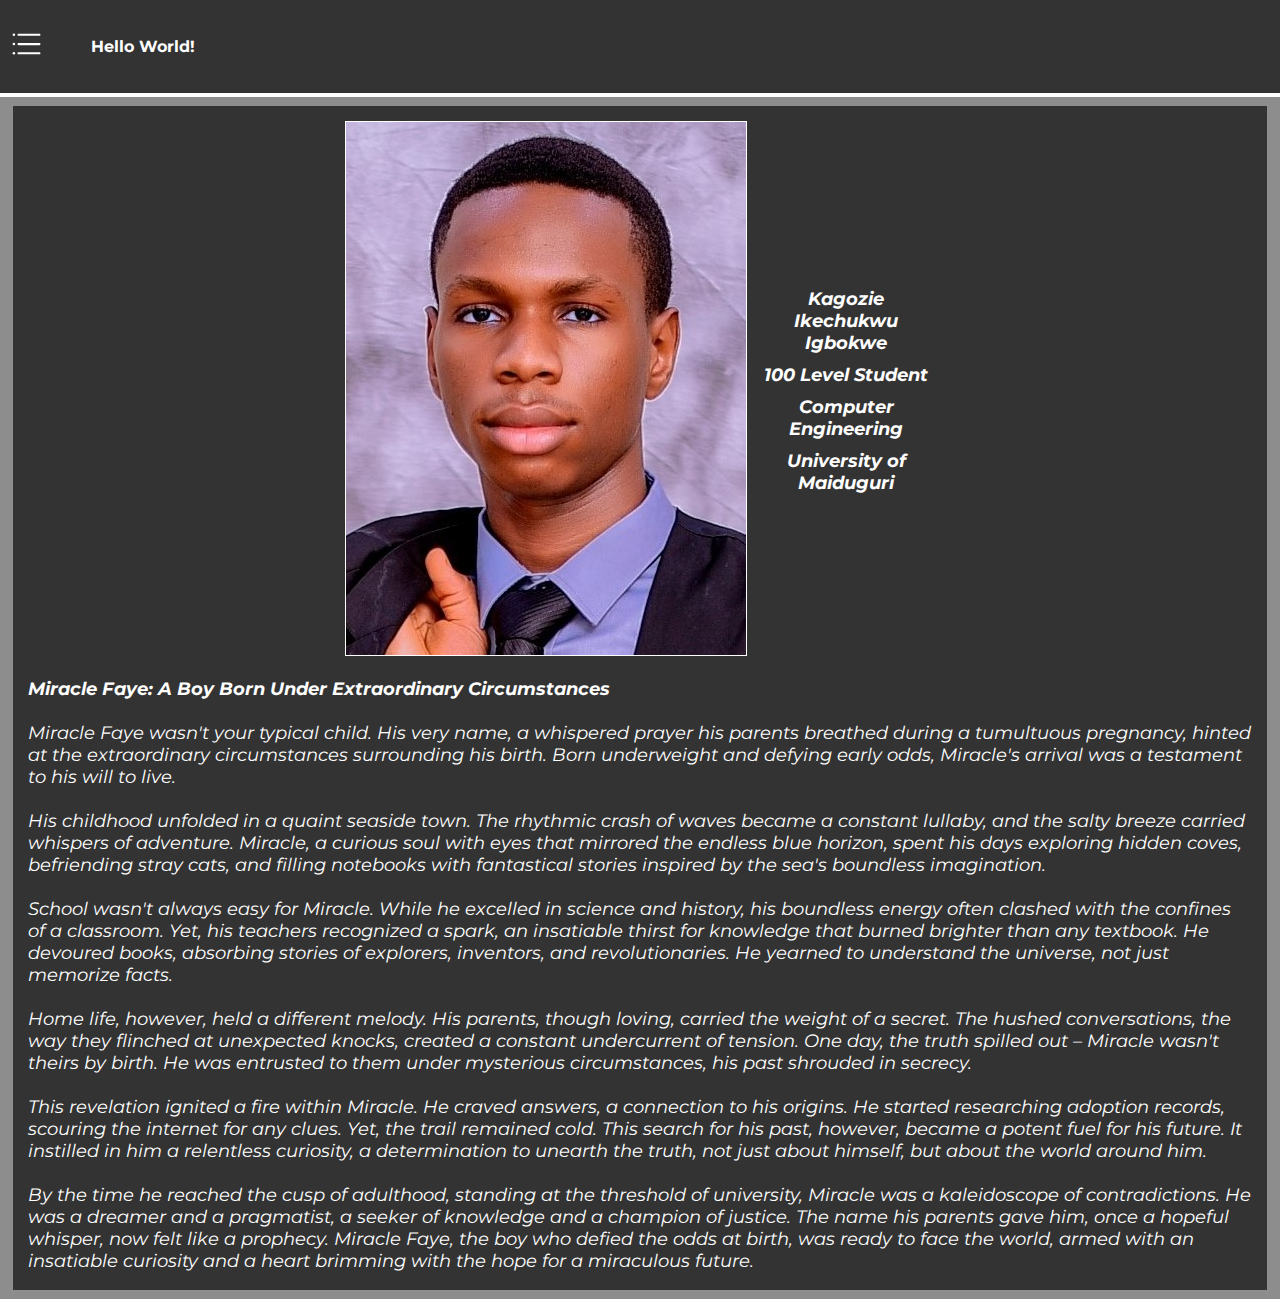
==== about.html @ 5e3a2e8a "commit" ====
<!DOCTYPE html>
<html lang="en">
    <head>
        <meta charset="UTF-8">
        <meta name="viewport" content="width=device-width, initial-scale=1.0">
        <title>About</title>
        <link rel="stylesheet" href="home.css"> 
    </head>
<body>

        <div id="overlay1"></div>

        <nav>
            <div class="nav-left">
    
                <div id="menubtn"><svg fill="#1C2033"  version="1.1" id="menubar1" xmlns="http://www.w3.org/2000/svg" xmlns:xlink="http://www.w3.org/1999/xlink" x="0px"
	 y="0px" viewBox="0 0 64 64" style="enable-background:new 0 0 64 64;" xml:space="preserve">
<g>
	<path d="M16.1,14.5h44.5c1.2,0,2.3-1,2.3-2.3s-1-2.3-2.3-2.3H16.1c-1.2,0-2.3,1-2.3,2.3S14.8,14.5,16.1,14.5z"/>
	<path d="M60.5,29.8H16.1c-1.2,0-2.3,1-2.3,2.3c0,1.2,1,2.3,2.3,2.3h44.5c1.2,0,2.3-1,2.3-2.3C62.8,30.8,61.8,29.8,60.5,29.8z"/>
	<path d="M60.5,49.5H16.1c-1.2,0-2.3,1-2.3,2.3s1,2.3,2.3,2.3h44.5c1.2,0,2.3-1,2.3-2.3S61.8,49.5,60.5,49.5z"/>
	<circle cx="6.2" cy="12.2" r="2.7"/>
	<circle cx="6.2" cy="32" r="2.7"/>
	<circle cx="6.2" cy="51.8" r="2.7"/>
</g>
                </svg></div>
                <ul>
                    <li><p>Hello World!</p></li>
                </ul>

            </div>
        </nav>

        <div id="overlay"></div>




        <div class="content">

            <div class="left">

            <div class="right">
                <img src="rightpic.jpg" class="rightpic">
                <div>
                <p>Kagozie Ikechukwu Igbokwe</p>
                <p>100 Level Student</p>
                <p>Computer Engineering</p>
                <p>University of Maiduguri</p>
                </div>

            </div>
                    <div>
                        <p><b>Miracle Faye: A Boy Born Under Extraordinary Circumstances</b>
                        <br>
                        <br>
                        Miracle Faye wasn't your typical child. His very name, a whispered prayer his parents breathed during a tumultuous pregnancy, hinted at the extraordinary circumstances surrounding his birth. Born underweight and defying early odds, Miracle's arrival was a testament to his will to live.
                        <br>
                        <br>
                        His childhood unfolded in a quaint seaside town. The rhythmic crash of waves became a constant lullaby, and the salty breeze carried whispers of adventure. Miracle, a curious soul with eyes that mirrored the endless blue horizon, spent his days exploring hidden coves, befriending stray cats, and filling notebooks with fantastical stories inspired by the sea's boundless imagination.
                        <br>
                        <br>
                        School wasn't always easy for Miracle. While he excelled in science and history, his boundless energy often clashed with the confines of a classroom. Yet, his teachers recognized a spark, an insatiable thirst for knowledge that burned brighter than any textbook. He devoured books, absorbing stories of explorers, inventors, and revolutionaries. He yearned to understand the universe, not just memorize facts.
                        <br>
                        <br>
                        Home life, however, held a different melody. His parents, though loving, carried the weight of a secret. The hushed conversations, the way they flinched at unexpected knocks, created a constant undercurrent of tension. One day, the truth spilled out – Miracle wasn't theirs by birth. He was entrusted to them under mysterious circumstances, his past shrouded in secrecy.
                        <br>
                        <br>
                        This revelation ignited a fire within Miracle. He craved answers, a connection to his origins. He started researching adoption records, scouring the internet for any clues. Yet, the trail remained cold. This search for his past, however, became a potent fuel for his future. It instilled in him a relentless curiosity, a determination to unearth the truth, not just about himself, but about the world around him.
                        <br>
                        <br>
                        By the time he reached the cusp of adulthood, standing at the threshold of university, Miracle was a kaleidoscope of contradictions. He was a dreamer and a pragmatist, a seeker of knowledge and a champion of justice. The name his parents gave him, once a hopeful whisper, now felt like a prophecy. Miracle Faye, the boy who defied the odds at birth, was ready to face the world, armed with an insatiable curiosity and a heart brimming with the hope for a miraculous future.</p>
            
                    </div>

        </div>




        <div id="sidebar">
            <div class="sidebar-container">
                <div id="side1">
                    <a href="#" class="sidebar-itempic"><img src="me.jpg" class="icon"><div>Kagozie .I.<br>Igbokwe</div></a>
                      <a href="home.html" class="sidebaritem1">
                     <svg fill="#1C2033" version="1.1" id="menubar" xmlns="http://www.w3.org/2000/svg" xmlns:xlink="http://www.w3.org/1999/xlink" x="0px"
                y="0px" viewBox="0 0 64 64" style="enable-background:new 0 0 64 64;" xml:space="preserve">
           <g>
               <path d="M56.4,62.3H43.3c-3.2,0-5.9-2.6-5.9-5.9V45.8c0-0.8-0.6-1.4-1.4-1.4h-8c-0.8,0-1.4,0.6-1.4,1.4v10.6c0,3.3-2.6,5.9-5.9,5.9
                   H7.6c-3.2,0-5.9-2.6-5.9-5.9V22.7c0-1.7,0.8-3.2,2.2-4.1L29.4,2.5c1.6-1,3.6-1,5.1,0L60,18.7c1.4,0.9,2.2,2.4,2.2,4.1v33.6
                   C62.3,59.6,59.6,62.3,56.4,62.3z M28,39.9h8c3.3,0,5.9,2.6,5.9,5.9v10.6c0,0.8,0.6,1.4,1.4,1.4h13.1c0.8,0,1.4-0.6,1.4-1.4V22.7
                   c0-0.1-0.1-0.2-0.1-0.3L32.1,6.3c-0.1-0.1-0.2-0.1-0.3,0L6.4,22.4c-0.1,0.1-0.2,0.2-0.2,0.3v33.7c0,0.8,0.6,1.4,1.4,1.4h13.1
                   c0.8,0,1.4-0.6,1.4-1.4V45.8C22.1,42.6,24.7,39.9,28,39.9z"/>
           </g>
                        </svg>
                     <div>HOME</div>
                    </a>
                </div>


                <div id="side2">
                    <a href="about.html" class="sidebaritem">
                        <svg fill="#1C2033"  version="1.1" id="menubar" xmlns="http://www.w3.org/2000/svg" xmlns:xlink="http://www.w3.org/1999/xlink" x="0px"
            y="0px" viewBox="0 0 64 64" style="enable-background:new 0 0 64 64;" xml:space="preserve">
       <g>
           <path d="M32,0.8C14.8,0.8,0.8,14.8,0.8,32s14,31.3,31.3,31.3s31.3-14,31.3-31.3S49.2,0.8,32,0.8z M32,58.8
               c-14.8,0-26.8-12-26.8-26.8S17.3,5.3,32,5.3s26.8,12,26.8,26.8S46.8,58.8,32,58.8z"/>
           <path d="M43.7,43H20.3c-1.2,0-2.3,1-2.3,2.3s1,2.3,2.3,2.3h23.3c1.2,0,2.3-1,2.3-2.3S44.9,43,43.7,43z"/>
           <path d="M28.9,21.5c0-1.2-1-2.3-2.3-2.3h-10c-1.2,0-2.3,1-2.3,2.3s1,2.3,2.3,2.3h10C27.9,23.8,28.9,22.7,28.9,21.5z"/>
           <path d="M47.3,19.3h-10c-1.2,0-2.3,1-2.3,2.3s1,2.3,2.3,2.3h10c1.2,0,2.3-1,2.3-2.3S48.6,19.3,47.3,19.3z"/>
       </g>
                        </svg>
                        <div>ABOUT</div>
                    </a>
                </div>

            
                <div id="side3">
                     <a href="contact.html" class="sidebaritem">
                        <svg fill="#1C2033" version="1.1" id="menubar" xmlns="http://www.w3.org/2000/svg" xmlns:xlink="http://www.w3.org/1999/xlink" x="0px" y="0px"
            viewBox="0 0 64 64" style="enable-background:new 0 0 64 64;" xml:space="preserve">
       <path d="M52,7.1L33.9,2c-1.3-0.4-2.7-0.4-4,0L12,7.1C8.8,8,6.6,10.9,6.6,14.2v14.6c0,14.6,8.9,27.5,22.8,33c0.8,0.3,1.7,0.5,2.6,0.5
           c0.9,0,1.8-0.2,2.6-0.5c13.8-5.5,22.7-18.4,22.7-33V14.2C57.4,10.9,55.2,8,52,7.1z M52.9,28.8c0,12.7-7.8,24-19.9,28.8
           c-0.6,0.2-1.3,0.2-1.9,0c-12.1-4.8-19.9-16.1-19.9-28.8V14.2c0-1.3,0.9-2.4,2.1-2.8l17.9-5c0.3-0.1,0.5-0.1,0.8-0.1
           c0.3,0,0.5,0,0.8,0.1l18.1,5.1c1.2,0.3,2.1,1.5,2.1,2.8V28.8z"/>
                        </svg>
                       <div>CONTACT</div>
                    </a>
                </div>


        </div>
    </div>
    </div>

    <script src="home.js"> </script>
</body>    
</html>
---- home.css ----
@import url('https://fonts.googleapis.com/css2?family=Montserrat:ital,wght@0,100..900;1,100..900&display=swap');

html {
    font-family: "Montserrat", sans-serif;
}

body {
    margin: 0;
    background-color: #8d8d8d;
}


#menubar1 {
    outline: none;
    fill: rgb(255, 255, 255);
    height: 30px;
    width: 30px;
    cursor: pointer;
    margin: 10px;
    z-index: 2;
}

#menubar {
    fill: white;
    height: 20px;
    width: 20px;
    margin: 10px;
}

#sidebar {
    width: 0px;
    height: 100vh;
    background-color:rgb(17, 17, 17);
    position: fixed;
    top: 0;
    left: 0;
    z-index: 2;
    overflow: hidden;
    transition: all 0.2s ease;
    white-space: nowrap;
    border-top-right-radius: 1rem;
}

.sidebaritem{
    text-decoration: none;   
    color: white;
    display: flex;
    padding: 5px;
    align-items: center;
    cursor: pointer;
    transition: transform 0.2s ease-in-out;
}

.sidebaritem1{
    text-decoration: none;   
    color: white;
    display: flex;
    padding: 5px;
    align-items: center;
    cursor: pointer;
    transition: transform 0.2s ease-in-out;
    background-color:rgb(0, 0, 0);
    border-radius: 1rem;
}

.sidebaritem1:hover {
    border-radius: 1rem;
    align-items: center;
    padding: 5px;
    background-color:rgb(0, 0, 0);
    transform: scale(1.1);
}

.sidebaritem1:focus {
    transform: scale(1);
}


.sidebaritem > div {
    padding: 0 5px;
}

.sidebaritem svg{
    flex-shrink: 0;
}

.sidebaritem:hover {
    border-radius: 1rem;
    align-items: center;
    padding: 5px;
    background-color:rgb(0, 0, 0);
    transform: scale(1.1);
}

.sidebaritem:focus {
    transform: scale(1);
}

.sidebar-container {
    width: 90%;
    padding-top: 5%;
    padding-left: 5%;
    padding-right: 5%;
}

#overlay {
    width: 100vw;
    height: 100vh;
    background-color: rgba(0, 0, 0, 0.596);
    position: fixed;
    top: 0;
    left: 0;
    z-index: 1;
    display: none;
}

nav {
    height: 10vh;
    background-color: rgb(51, 51, 51);
    display: flex;
    align-items: center;
    justify-content: space-between;
    padding: 0.1% 0.1%;
    border-bottom: 0.5vh solid rgb(255, 255, 255);
    position: sticky;
    top: 0;
}

.nav-left{
    width: 100vw;
    text-align: center;
    display: flex;
    align-items: center;
}

.nav-left > div {
    cursor: pointer;
    padding: 0 px;
    z-index: 105;
}

.nav-left > div:hover {
    transform: scale(0.9);
    cursor: pointer;
    background: #292929;
    border-radius: 5rem;
}

.nav-left > div:focus {
    transform: scale(0.9);
}

.nav-left ul li {
    font-weight: bold;
    color: white;
    list-style: none;
    display: inline-block;
}

.icon {
    border: 1px solid white;
    border-radius: 100%;
    height: 60px;
    width: 60px;
    transition: transform 0.2s ease-in-out;
}

.sidebar-itempic{
    margin-bottom: 15px;
    flex-shrink: 0;
    overflow: hidden;
    white-space: nowrap;
    padding: 5px;
    text-decoration: none;   
    color: white;
    display: flex;
    padding: 5px;
    align-items: center;
    justify-items: center;
    cursor: pointer;
}

.sidebar-itempic > div {
    padding: 0 8px;
    font-weight: bold;
}

.content {
    background-color: rgb(51, 51, 51);
    justify-content: center;
    display: flex;
    margin: 1vh 1vw;
}

.right {
    display: flex;
    align-items: center;
    justify-content: center;
    width: auto;
    height: auto;
    margin: 0 25vw;
    height: auto;
    border-radius: 1rem;
    border: 2px solid rgb(51, 51, 51);
}

.right p {
    color: rgb(0, 0, 0);
    text-align: center;
    margin: 10px;
    font-weight: bold;
    font-style: italic;
}

.rightpic{
    justify-content: center;
    align-self: center;
    margin: 5px;
    margin-bottom: 10px;
    border: 1px solid white;
    height: auto;
    width: auto;
}

.left {
    width: 100vw;
    border-radius: 1rem;
    border-radius: 1rem;
    padding: 8px 5px;
}

.left  p {
    font-size: 18px;
    color: rgb(255, 255, 255);
    margin: 10px;
    font-style: italic;

}
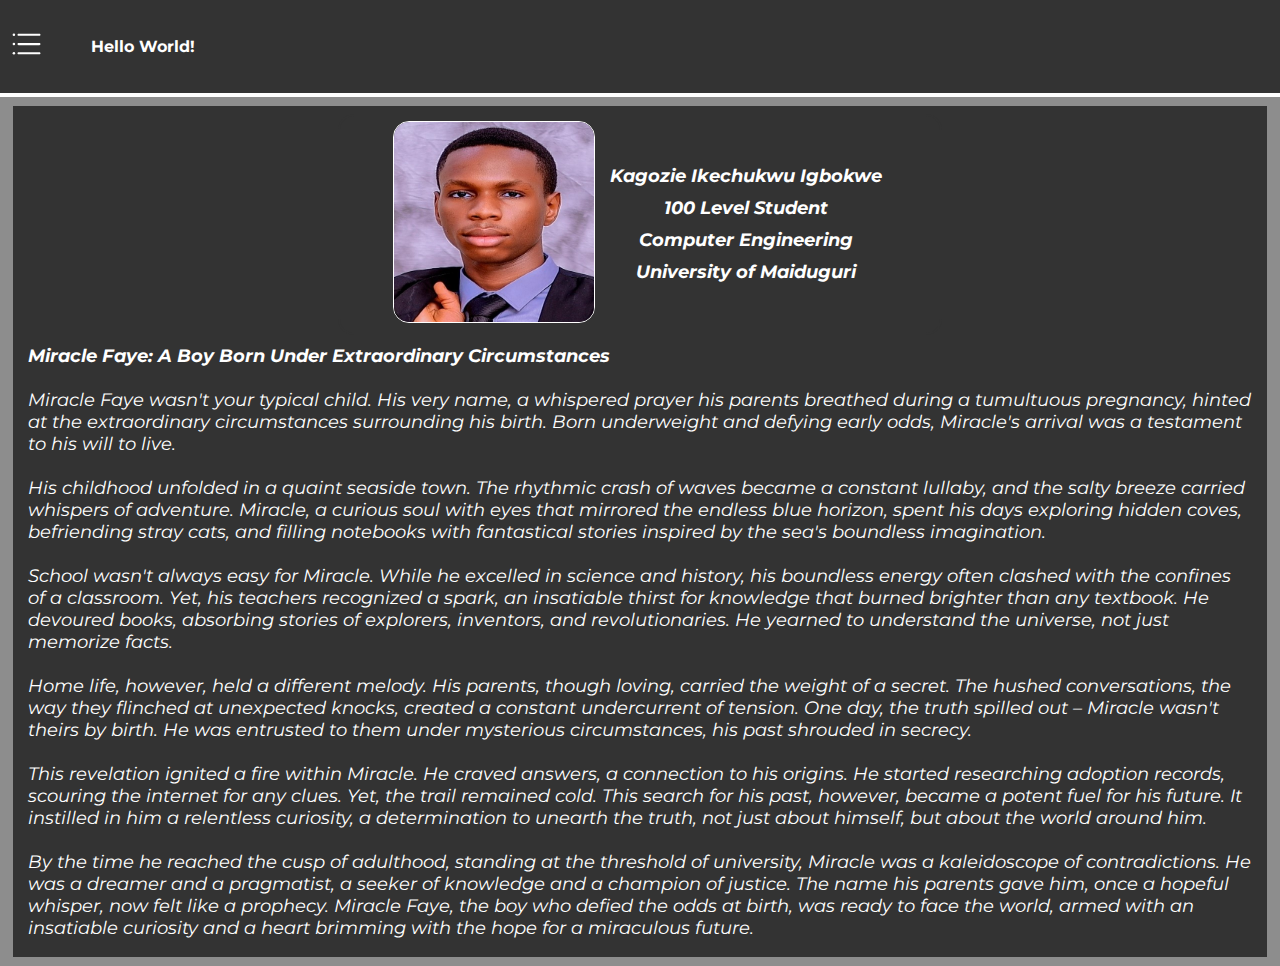
==== commit 8464cb5b: "commit" ====
--- a/about.html
+++ b/about.html
@@ -82,7 +82,7 @@
             <div class="sidebar-container">
                 <div id="side1">
                     <a href="#" class="sidebar-itempic"><img src="me.jpg" class="icon"><div>Kagozie .I.<br>Igbokwe</div></a>
-                      <a href="home.html" class="sidebaritem1">
+                      <a href="home.html" class="sidebaritem">
                      <svg fill="#1C2033" version="1.1" id="menubar" xmlns="http://www.w3.org/2000/svg" xmlns:xlink="http://www.w3.org/1999/xlink" x="0px"
                 y="0px" viewBox="0 0 64 64" style="enable-background:new 0 0 64 64;" xml:space="preserve">
            <g>
@@ -99,7 +99,7 @@
 
 
                 <div id="side2">
-                    <a href="about.html" class="sidebaritem">
+                    <a href="about.html" class="sidebaritem1">
                         <svg fill="#1C2033"  version="1.1" id="menubar" xmlns="http://www.w3.org/2000/svg" xmlns:xlink="http://www.w3.org/1999/xlink" x="0px"
             y="0px" viewBox="0 0 64 64" style="enable-background:new 0 0 64 64;" xml:space="preserve">
        <g>
--- a/home.css
+++ b/home.css
@@ -218,8 +218,9 @@
     margin: 5px;
     margin-bottom: 10px;
     border: 1px solid white;
-    height: auto;
-    width: auto;
+    height: 200px;
+    width: 200px;
+    border-radius: 1rem;
 }
 
 .left {
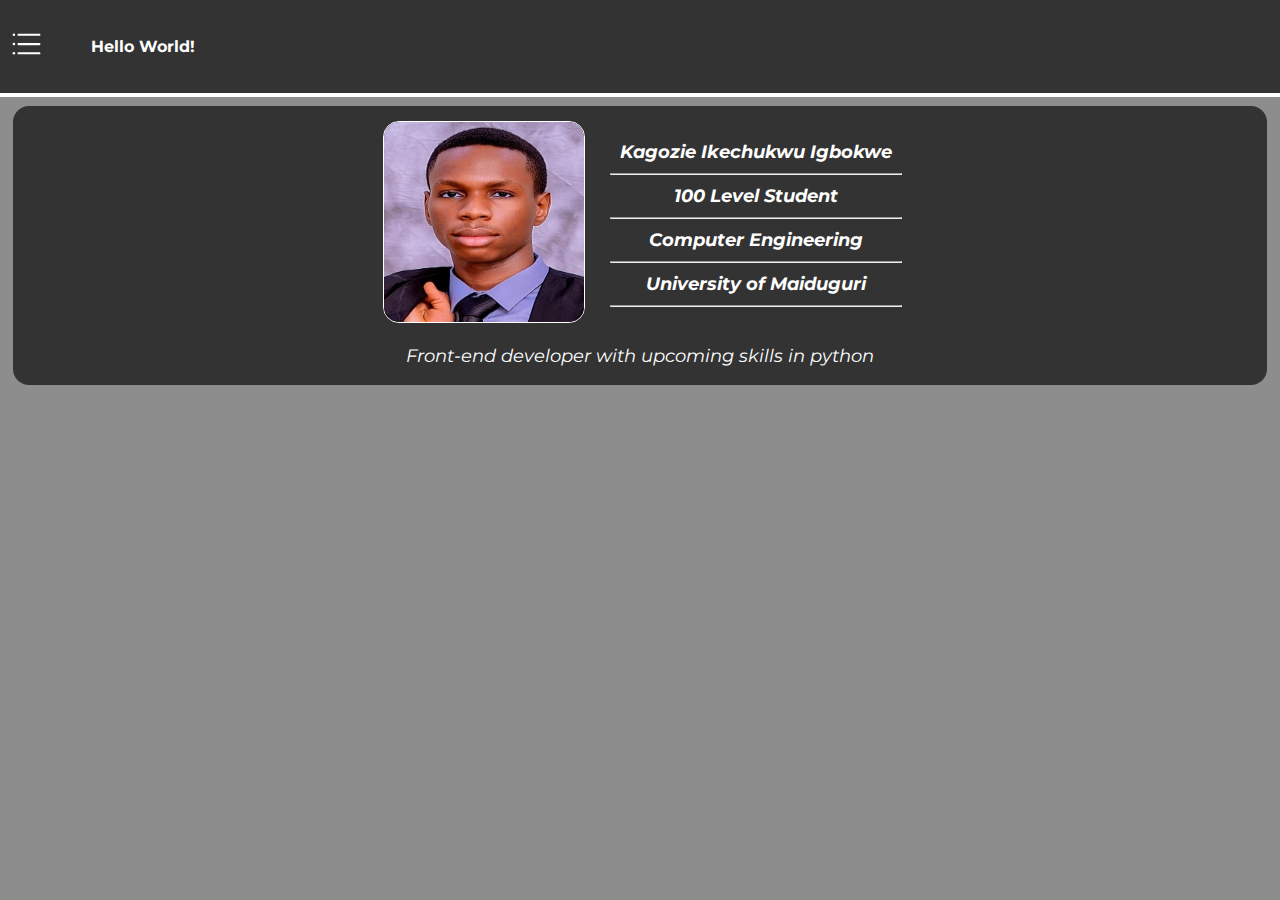
==== commit 9920fc8d: "commit" ====
--- a/about.html
+++ b/about.html
@@ -43,33 +43,15 @@
             <div class="right">
                 <img src="rightpic.jpg" class="rightpic">
                 <div>
-                <p>Kagozie Ikechukwu Igbokwe</p>
-                <p>100 Level Student</p>
-                <p>Computer Engineering</p>
-                <p>University of Maiduguri</p>
+                <p>Kagozie Ikechukwu Igbokwe<hr></p>
+                <p>100 Level Student<hr></p>
+                <p>Computer Engineering<hr></p>
+                <p>University of Maiduguri<hr></p>
                 </div>
 
             </div>
                     <div>
-                        <p><b>Miracle Faye: A Boy Born Under Extraordinary Circumstances</b>
-                        <br>
-                        <br>
-                        Miracle Faye wasn't your typical child. His very name, a whispered prayer his parents breathed during a tumultuous pregnancy, hinted at the extraordinary circumstances surrounding his birth. Born underweight and defying early odds, Miracle's arrival was a testament to his will to live.
-                        <br>
-                        <br>
-                        His childhood unfolded in a quaint seaside town. The rhythmic crash of waves became a constant lullaby, and the salty breeze carried whispers of adventure. Miracle, a curious soul with eyes that mirrored the endless blue horizon, spent his days exploring hidden coves, befriending stray cats, and filling notebooks with fantastical stories inspired by the sea's boundless imagination.
-                        <br>
-                        <br>
-                        School wasn't always easy for Miracle. While he excelled in science and history, his boundless energy often clashed with the confines of a classroom. Yet, his teachers recognized a spark, an insatiable thirst for knowledge that burned brighter than any textbook. He devoured books, absorbing stories of explorers, inventors, and revolutionaries. He yearned to understand the universe, not just memorize facts.
-                        <br>
-                        <br>
-                        Home life, however, held a different melody. His parents, though loving, carried the weight of a secret. The hushed conversations, the way they flinched at unexpected knocks, created a constant undercurrent of tension. One day, the truth spilled out – Miracle wasn't theirs by birth. He was entrusted to them under mysterious circumstances, his past shrouded in secrecy.
-                        <br>
-                        <br>
-                        This revelation ignited a fire within Miracle. He craved answers, a connection to his origins. He started researching adoption records, scouring the internet for any clues. Yet, the trail remained cold. This search for his past, however, became a potent fuel for his future. It instilled in him a relentless curiosity, a determination to unearth the truth, not just about himself, but about the world around him.
-                        <br>
-                        <br>
-                        By the time he reached the cusp of adulthood, standing at the threshold of university, Miracle was a kaleidoscope of contradictions. He was a dreamer and a pragmatist, a seeker of knowledge and a champion of justice. The name his parents gave him, once a hopeful whisper, now felt like a prophecy. Miracle Faye, the boy who defied the odds at birth, was ready to face the world, armed with an insatiable curiosity and a heart brimming with the hope for a miraculous future.</p>
+                        <p>Front-end developer with upcoming skills in python</p>
             
                     </div>
 
--- a/home.css
+++ b/home.css
@@ -186,6 +186,7 @@
 }
 
 .content {
+    border-radius: 1rem;
     background-color: rgb(51, 51, 51);
     justify-content: center;
     display: flex;
@@ -210,6 +211,10 @@
     margin: 10px;
     font-weight: bold;
     font-style: italic;
+}
+
+.right > div{
+    padding-left: 20px;
 }
 
 .rightpic{
@@ -232,6 +237,7 @@
 
 .left  p {
     font-size: 18px;
+    text-align: center;
     color: rgb(255, 255, 255);
     margin: 10px;
     font-style: italic;
